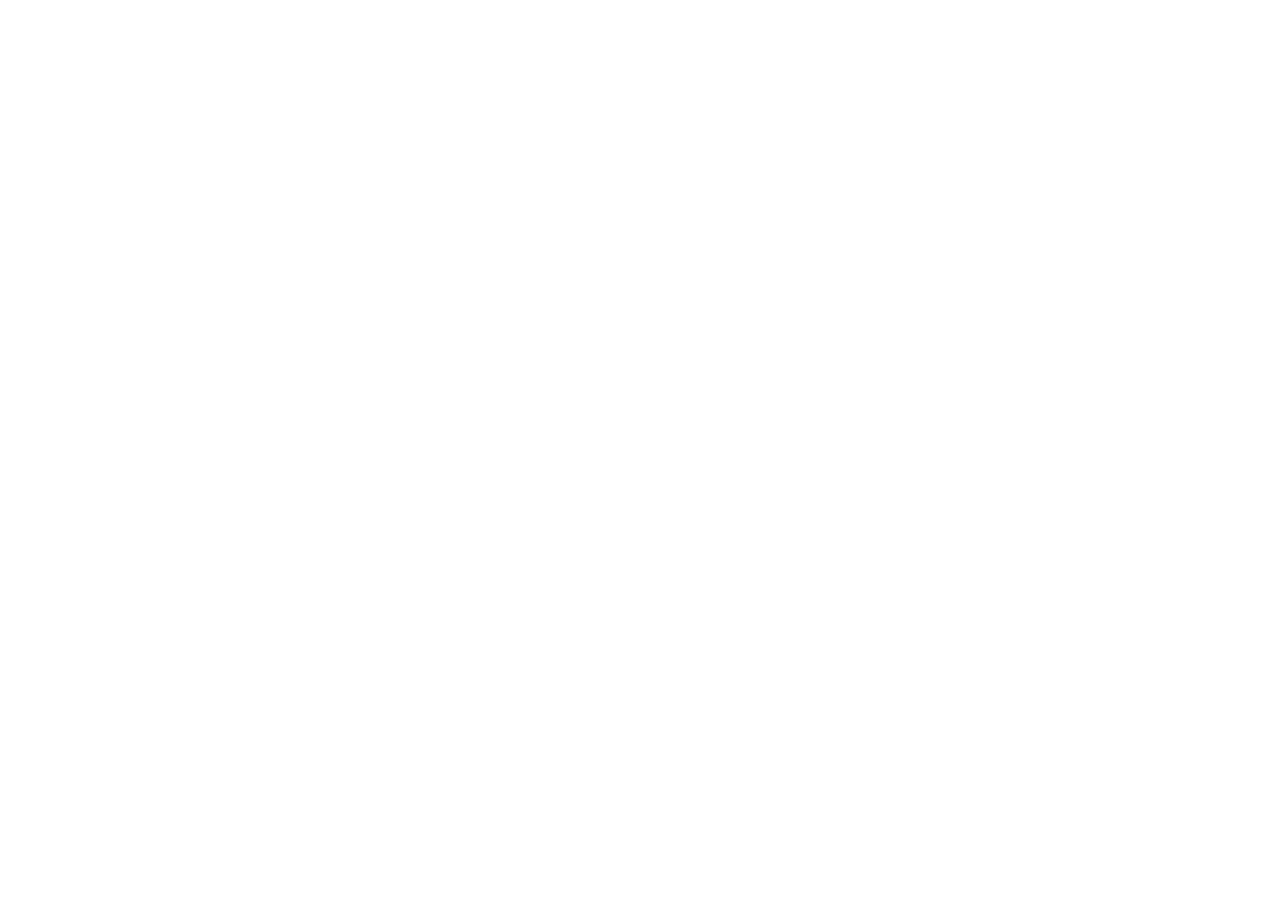
==== docs/index.html @ 04f0bc60 "primero commit reactjs app" ====
<!doctype html><html lang="en"><head><meta charset="utf-8"/><link rel="icon" href="/favicon.ico"/><meta name="viewport" content="width=device-width,initial-scale=1"/><meta name="theme-color" content="#000000"/><meta name="description" content="Web site created using create-react-app"/><link rel="apple-touch-icon" href="/logo192.png"/><link rel="manifest" href="/manifest.json"/><link rel="stylesheet" href="https://cdnjs.cloudflare.com/ajax/libs/animate.css/4.1.1/animate.min.css"/><title>GIF EXPERT APP</title><link href="/static/css/main.9fc41cff.chunk.css" rel="stylesheet"></head><body><noscript>You need to enable JavaScript to run this app.</noscript><div id="root"></div><script>!function(e){function t(t){for(var n,p,f=t[0],i=t[1],l=t[2],c=0,s=[];c<f.length;c++)p=f[c],Object.prototype.hasOwnProperty.call(o,p)&&o[p]&&s.push(o[p][0]),o[p]=0;for(n in i)Object.prototype.hasOwnProperty.call(i,n)&&(e[n]=i[n]);for(a&&a(t);s.length;)s.shift()();return u.push.apply(u,l||[]),r()}function r(){for(var e,t=0;t<u.length;t++){for(var r=u[t],n=!0,f=1;f<r.length;f++){var i=r[f];0!==o[i]&&(n=!1)}n&&(u.splice(t--,1),e=p(p.s=r[0]))}return e}var n={},o={1:0},u=[];function p(t){if(n[t])return n[t].exports;var r=n[t]={i:t,l:!1,exports:{}};return e[t].call(r.exports,r,r.exports,p),r.l=!0,r.exports}p.m=e,p.c=n,p.d=function(e,t,r){p.o(e,t)||Object.defineProperty(e,t,{enumerable:!0,get:r})},p.r=function(e){"undefined"!=typeof Symbol&&Symbol.toStringTag&&Object.defineProperty(e,Symbol.toStringTag,{value:"Module"}),Object.defineProperty(e,"__esModule",{value:!0})},p.t=function(e,t){if(1&t&&(e=p(e)),8&t)return e;if(4&t&&"object"==typeof e&&e&&e.__esModule)return e;var r=Object.create(null);if(p.r(r),Object.defineProperty(r,"default",{enumerable:!0,value:e}),2&t&&"string"!=typeof e)for(var n in e)p.d(r,n,function(t){return e[t]}.bind(null,n));return r},p.n=function(e){var t=e&&e.__esModule?function(){return e.default}:function(){return e};return p.d(t,"a",t),t},p.o=function(e,t){return Object.prototype.hasOwnProperty.call(e,t)},p.p="/";var f=this["webpackJsonpgift-expert-app"]=this["webpackJsonpgift-expert-app"]||[],i=f.push.bind(f);f.push=t,f=f.slice();for(var l=0;l<f.length;l++)t(f[l]);var a=i;r()}([])</script><script src="/static/js/2.372dfa45.chunk.js"></script><script src="/static/js/main.b1539ee9.chunk.js"></script></body></html>
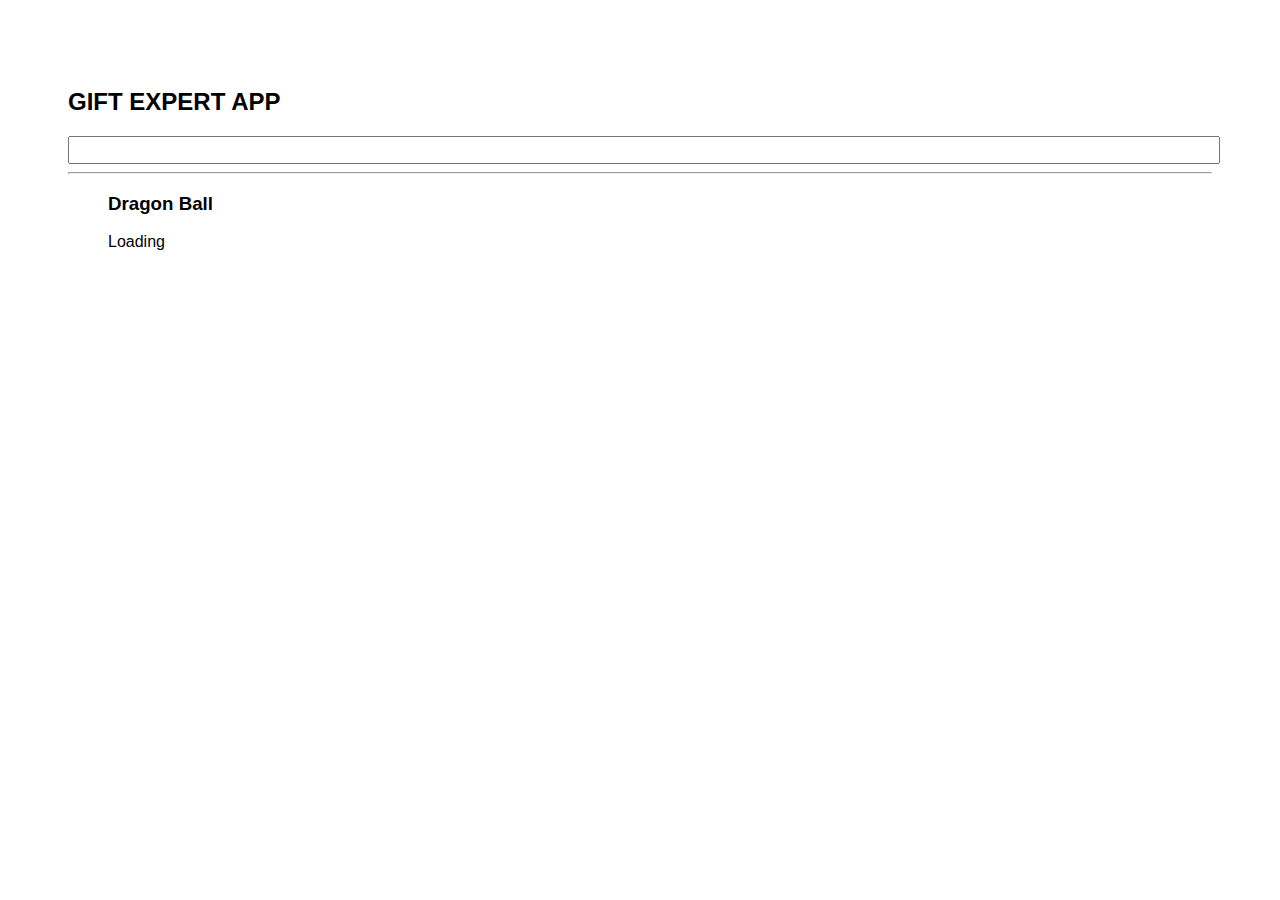
==== commit ccb40d6c: "modificacion en index src" ====
--- a/docs/index.html
+++ b/docs/index.html
@@ -1 +1,24 @@
-<!doctype html><html lang="en"><head><meta charset="utf-8"/><link rel="icon" href="/favicon.ico"/><meta name="viewport" content="width=device-width,initial-scale=1"/><meta name="theme-color" content="#000000"/><meta name="description" content="Web site created using create-react-app"/><link rel="apple-touch-icon" href="/logo192.png"/><link rel="manifest" href="/manifest.json"/><link rel="stylesheet" href="https://cdnjs.cloudflare.com/ajax/libs/animate.css/4.1.1/animate.min.css"/><title>GIF EXPERT APP</title><link href="/static/css/main.9fc41cff.chunk.css" rel="stylesheet"></head><body><noscript>You need to enable JavaScript to run this app.</noscript><div id="root"></div><script>!function(e){function t(t){for(var n,p,f=t[0],i=t[1],l=t[2],c=0,s=[];c<f.length;c++)p=f[c],Object.prototype.hasOwnProperty.call(o,p)&&o[p]&&s.push(o[p][0]),o[p]=0;for(n in i)Object.prototype.hasOwnProperty.call(i,n)&&(e[n]=i[n]);for(a&&a(t);s.length;)s.shift()();return u.push.apply(u,l||[]),r()}function r(){for(var e,t=0;t<u.length;t++){for(var r=u[t],n=!0,f=1;f<r.length;f++){var i=r[f];0!==o[i]&&(n=!1)}n&&(u.splice(t--,1),e=p(p.s=r[0]))}return e}var n={},o={1:0},u=[];function p(t){if(n[t])return n[t].exports;var r=n[t]={i:t,l:!1,exports:{}};return e[t].call(r.exports,r,r.exports,p),r.l=!0,r.exports}p.m=e,p.c=n,p.d=function(e,t,r){p.o(e,t)||Object.defineProperty(e,t,{enumerable:!0,get:r})},p.r=function(e){"undefined"!=typeof Symbol&&Symbol.toStringTag&&Object.defineProperty(e,Symbol.toStringTag,{value:"Module"}),Object.defineProperty(e,"__esModule",{value:!0})},p.t=function(e,t){if(1&t&&(e=p(e)),8&t)return e;if(4&t&&"object"==typeof e&&e&&e.__esModule)return e;var r=Object.create(null);if(p.r(r),Object.defineProperty(r,"default",{enumerable:!0,value:e}),2&t&&"string"!=typeof e)for(var n in e)p.d(r,n,function(t){return e[t]}.bind(null,n));return r},p.n=function(e){var t=e&&e.__esModule?function(){return e.default}:function(){return e};return p.d(t,"a",t),t},p.o=function(e,t){return Object.prototype.hasOwnProperty.call(e,t)},p.p="/";var f=this["webpackJsonpgift-expert-app"]=this["webpackJsonpgift-expert-app"]||[],i=f.push.bind(f);f.push=t,f=f.slice();for(var l=0;l<f.length;l++)t(f[l]);var a=i;r()}([])</script><script src="/static/js/2.372dfa45.chunk.js"></script><script src="/static/js/main.b1539ee9.chunk.js"></script></body></html>+<!doctype html>
+<html lang="en">
+
+<head>
+    <meta charset="utf-8" />
+    <link rel="icon" href="./favicon.ico" />
+    <meta name="viewport" content="width=device-width,initial-scale=1" />
+    <meta name="theme-color" content="#000000" />
+    <meta name="description" content="Web site created using create-react-app" />
+    <link rel="apple-touch-icon" href="./logo192.png" />
+    <link rel="manifest" href="./manifest.json" />
+    <link rel="stylesheet" href="https://cdnjs.cloudflare.com/ajax/libs/animate.css/4.1.1/animate.min.css" />
+    <title>GIF EXPERT APP</title>
+    <link href="./static/css/main.9fc41cff.chunk.css" rel="stylesheet">
+</head>
+
+<body><noscript>You need to enable JavaScript to run this app.</noscript>
+    <div id="root"></div>
+    <script>!function (e) { function t(t) { for (var n, p, f = t[0], i = t[1], l = t[2], c = 0, s = []; c < f.length; c++)p = f[c], Object.prototype.hasOwnProperty.call(o, p) && o[p] && s.push(o[p][0]), o[p] = 0; for (n in i) Object.prototype.hasOwnProperty.call(i, n) && (e[n] = i[n]); for (a && a(t); s.length;)s.shift()(); return u.push.apply(u, l || []), r() } function r() { for (var e, t = 0; t < u.length; t++) { for (var r = u[t], n = !0, f = 1; f < r.length; f++) { var i = r[f]; 0 !== o[i] && (n = !1) } n && (u.splice(t--, 1), e = p(p.s = r[0])) } return e } var n = {}, o = { 1: 0 }, u = []; function p(t) { if (n[t]) return n[t].exports; var r = n[t] = { i: t, l: !1, exports: {} }; return e[t].call(r.exports, r, r.exports, p), r.l = !0, r.exports } p.m = e, p.c = n, p.d = function (e, t, r) { p.o(e, t) || Object.defineProperty(e, t, { enumerable: !0, get: r }) }, p.r = function (e) { "undefined" != typeof Symbol && Symbol.toStringTag && Object.defineProperty(e, Symbol.toStringTag, { value: "Module" }), Object.defineProperty(e, "__esModule", { value: !0 }) }, p.t = function (e, t) { if (1 & t && (e = p(e)), 8 & t) return e; if (4 & t && "object" == typeof e && e && e.__esModule) return e; var r = Object.create(null); if (p.r(r), Object.defineProperty(r, "default", { enumerable: !0, value: e }), 2 & t && "string" != typeof e) for (var n in e) p.d(r, n, function (t) { return e[t] }.bind(null, n)); return r }, p.n = function (e) { var t = e && e.__esModule ? function () { return e.default } : function () { return e }; return p.d(t, "a", t), t }, p.o = function (e, t) { return Object.prototype.hasOwnProperty.call(e, t) }, p.p = "/"; var f = this["webpackJsonpgift-expert-app"] = this["webpackJsonpgift-expert-app"] || [], i = f.push.bind(f); f.push = t, f = f.slice(); for (var l = 0; l < f.length; l++)t(f[l]); var a = i; r() }([])</script>
+    <script src="./static/js/2.372dfa45.chunk.js"></script>
+    <script src="./static/js/main.b1539ee9.chunk.js"></script>
+</body>
+
+</html>--- a/docs/static/css/main.9fc41cff.chunk.css
+++ b/docs/static/css/main.9fc41cff.chunk.css
@@ -0,0 +1,2 @@
+*{font-family:Arial,Helvetica,sans-serif}body{padding:60px}input{color:grey;font-size:1.2rem;width:100%}.card-grid{display:flex;flex-direction:row;flex-wrap:wrap}.card{align-content:center;border:1px solid grey;border-radius:6px;margin-bottom:10px;scroll-margin-right:10px;overflow:hidden}.card p{padding:5px;text-align:center}.card img{max-height:170px}
+/*# sourceMappingURL=main.9fc41cff.chunk.css.map */